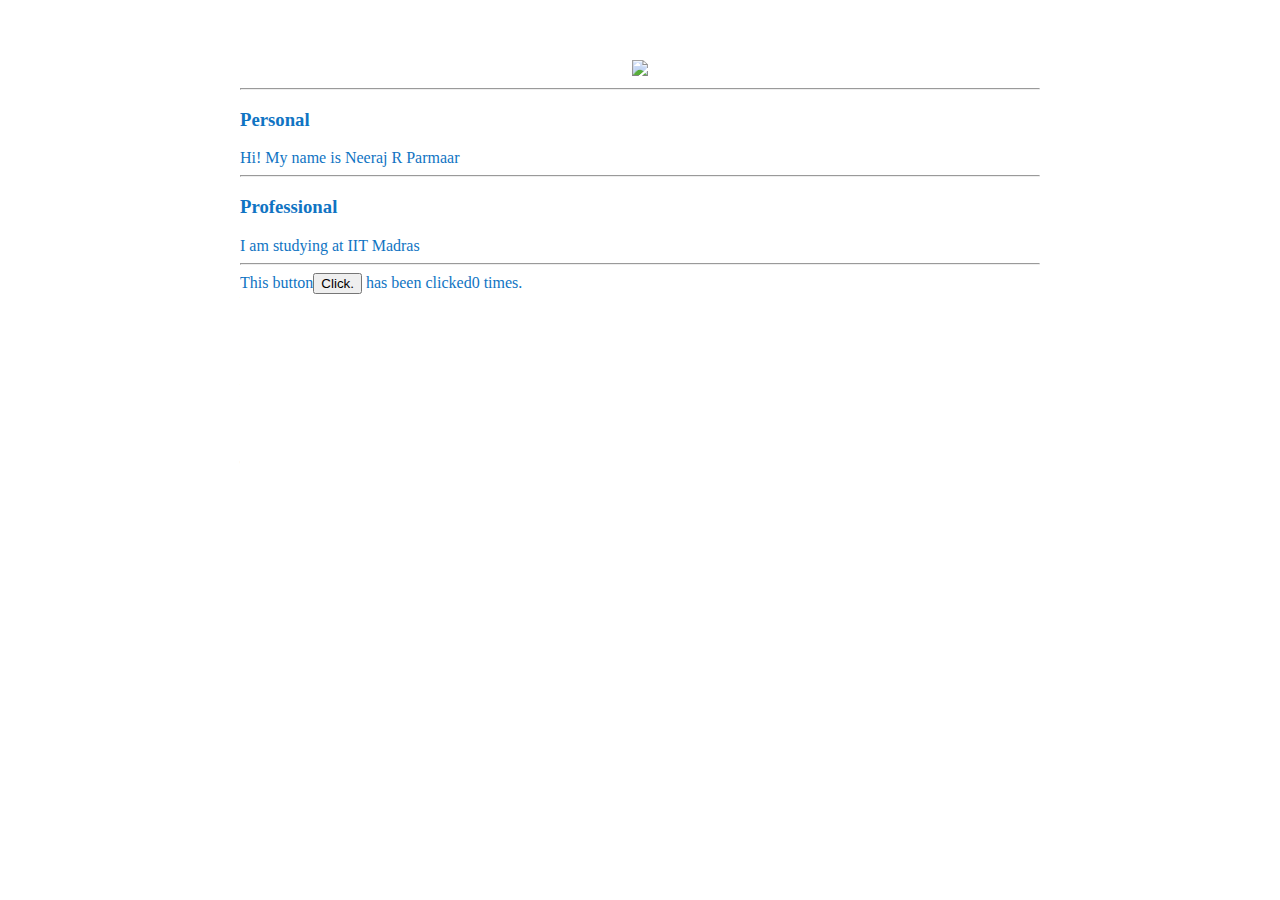
==== ui/index.html @ e013a51a "[imad-console] Updates ui/index.html" ====
<!doctype html>
<html>
    <head>
        <link href="/ui/style.css" rel="stylesheet" />
    </head>
    <body>
        <div class="container">
            <div id="dino" class="center">
                <img src="https://lh3.googleusercontent.com/X9sUc44x1WOXA6QwzgiGLkqV1Kp2JkMOOtNtCw-q7CehJSY897G8ljQQ1XqtVVpDkz7n_3mo=w1366-h768-rw-no" class="img-medium"/>
            </div>
          
            
            <hr/>
            <h3>Personal</h3>
            <div>Hi! My name is Neeraj R Parmaar</div>
            <hr/>
          <h3>Professional</h3>
          <div>I am studying at IIT Madras</div>
          <hr/>
          <div class="footer">
              This button<button id="counter">Click.</button>
              has been clicked<span id="count">0</span>
              times.
          </div>
            
        </div>
        <script type="text/javascript" src="/ui/main.js">
        </script>
        
    </body>
</html>
---- ui/style.css ----
body {
    font-family: sans-serif;
    background-color:light grey;
    margin-top: 60px;
}

.center {
    text-align: center;
}

.text-big {
    font-size: 300%;
}

.bold {
    font-weight: bold;
}

.img-medium {
    height: 200px;
}
.container {
    max-width: 800px;
    margin: 0 auto;
    color: #1074c3;
    font-family: Comic Sans MS;
    padding-left: 20px;
    padding-right: 20px;}
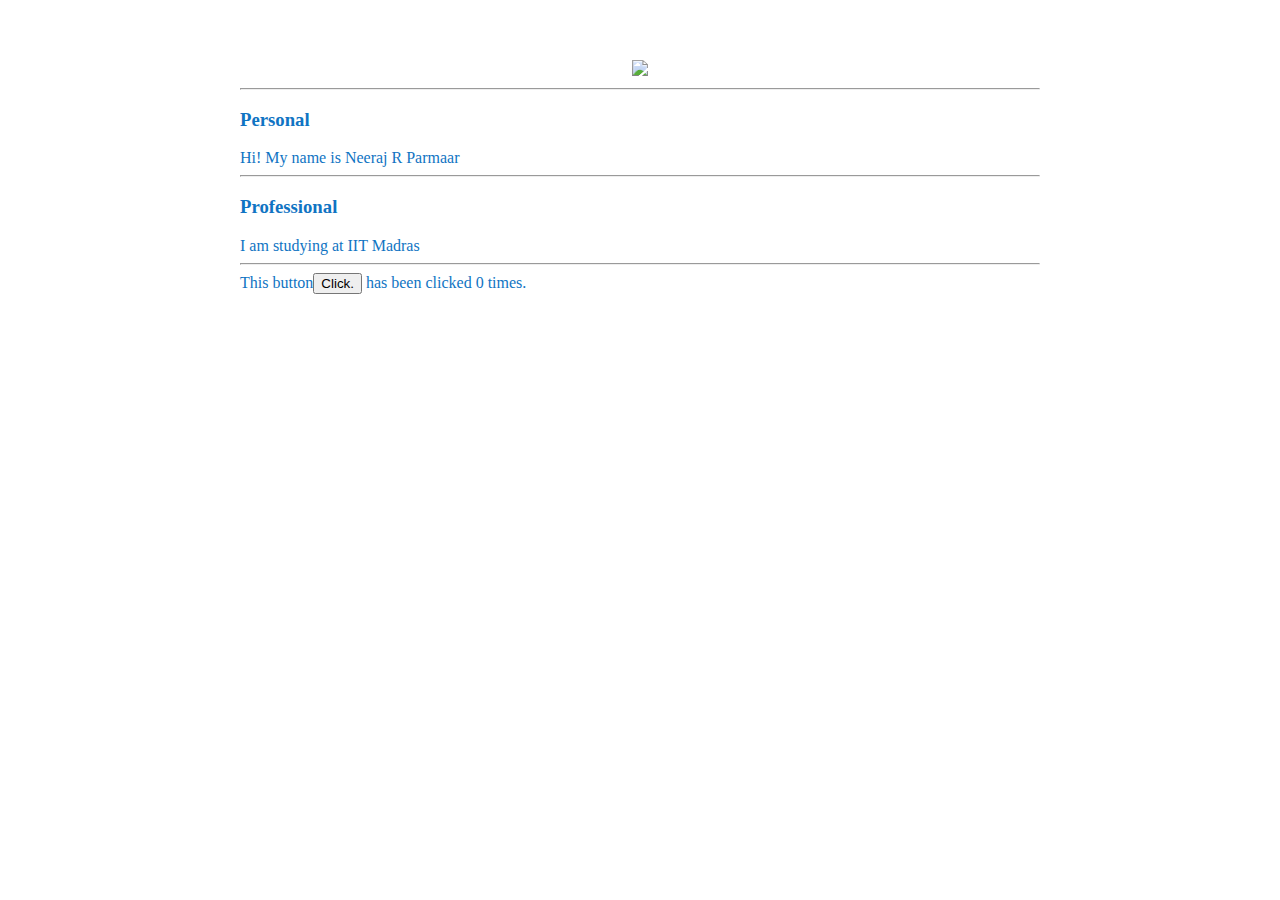
==== commit 112b6733: "[imad-console] Updates ui/index.html" ====
--- a/ui/index.html
+++ b/ui/index.html
@@ -19,7 +19,7 @@
           <hr/>
           <div class="footer">
               This button<button id="counter">Click.</button>
-              has been clicked<span id="count">0</span>
+              has been clicked<span id="count"> 0</span>
               times.
           </div>
             
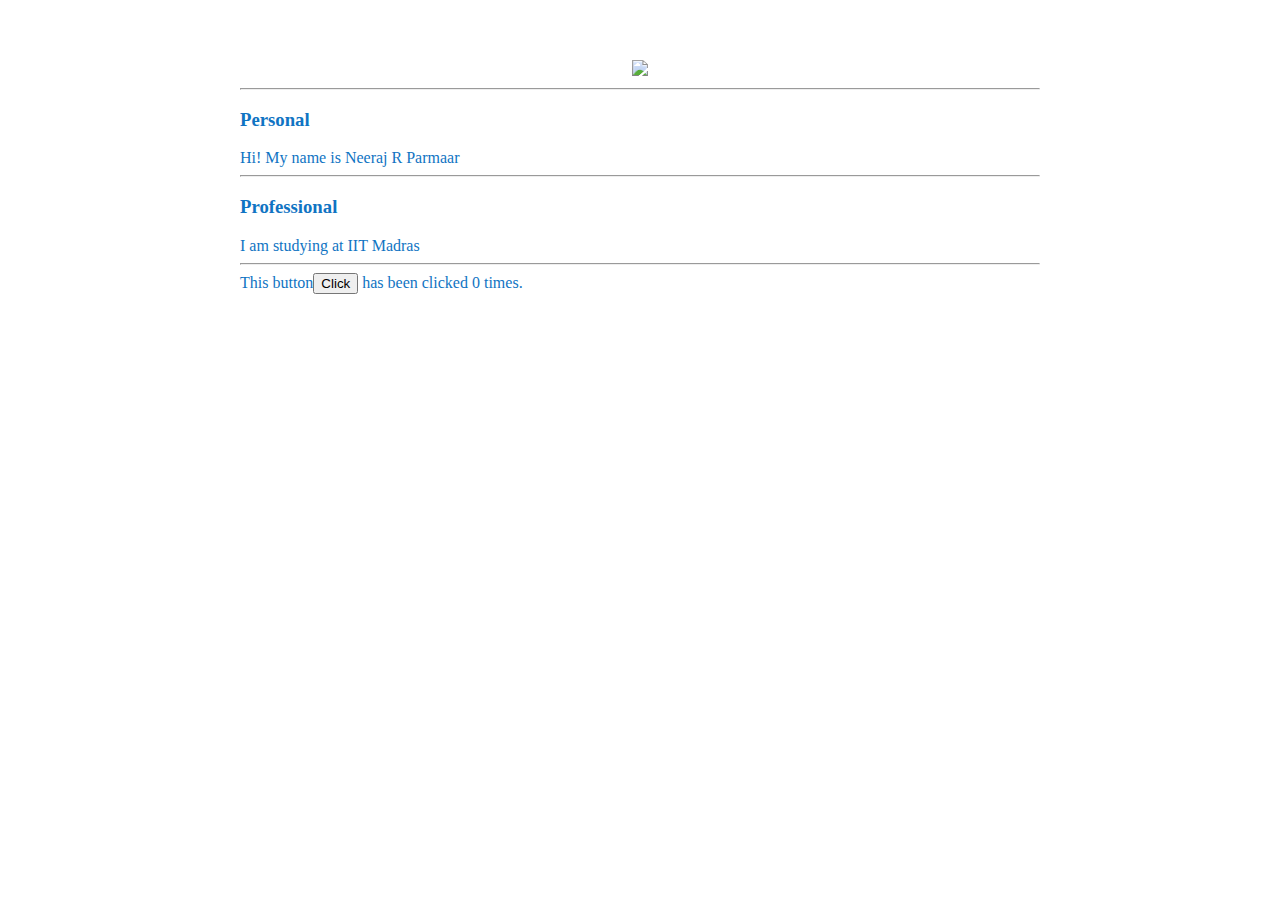
==== commit 02709187: "[imad-console] Updates ui/index.html" ====
--- a/ui/index.html
+++ b/ui/index.html
@@ -18,9 +18,9 @@
           <div>I am studying at IIT Madras</div>
           <hr/>
           <div class="footer">
-              This button<button id="counter">Click.</button>
+              This button<button id="counter"> Click </button>
               has been clicked<span id="count"> 0</span>
-              times.
+               times.
           </div>
             
         </div>
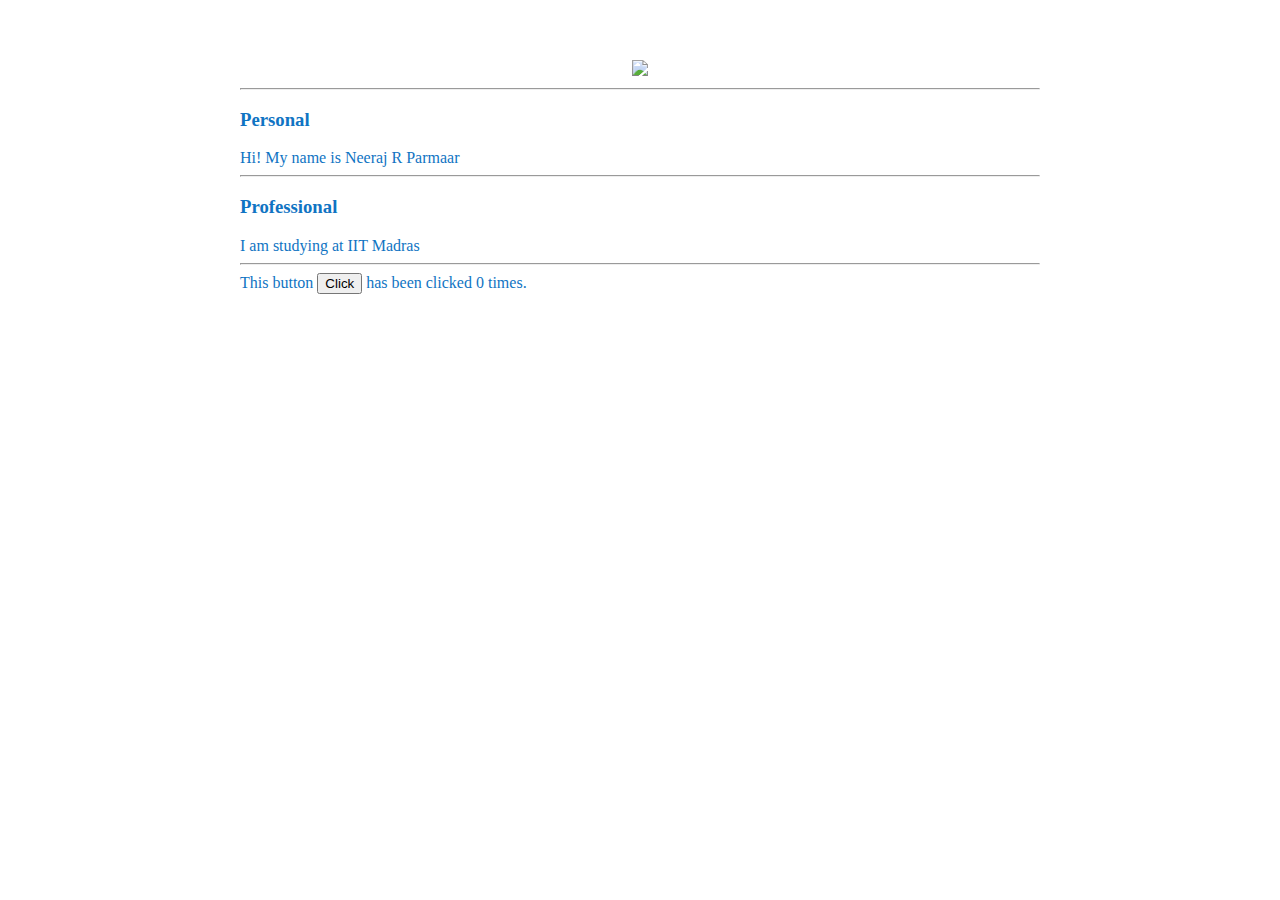
==== commit eb6b58a0: "[imad-console] Updates ui/index.html" ====
--- a/ui/index.html
+++ b/ui/index.html
@@ -18,7 +18,7 @@
           <div>I am studying at IIT Madras</div>
           <hr/>
           <div class="footer">
-              This button<button id="counter"> Click </button>
+              This button <button id="counter"> Click </button>
               has been clicked<span id="count"> 0</span>
                times.
           </div>
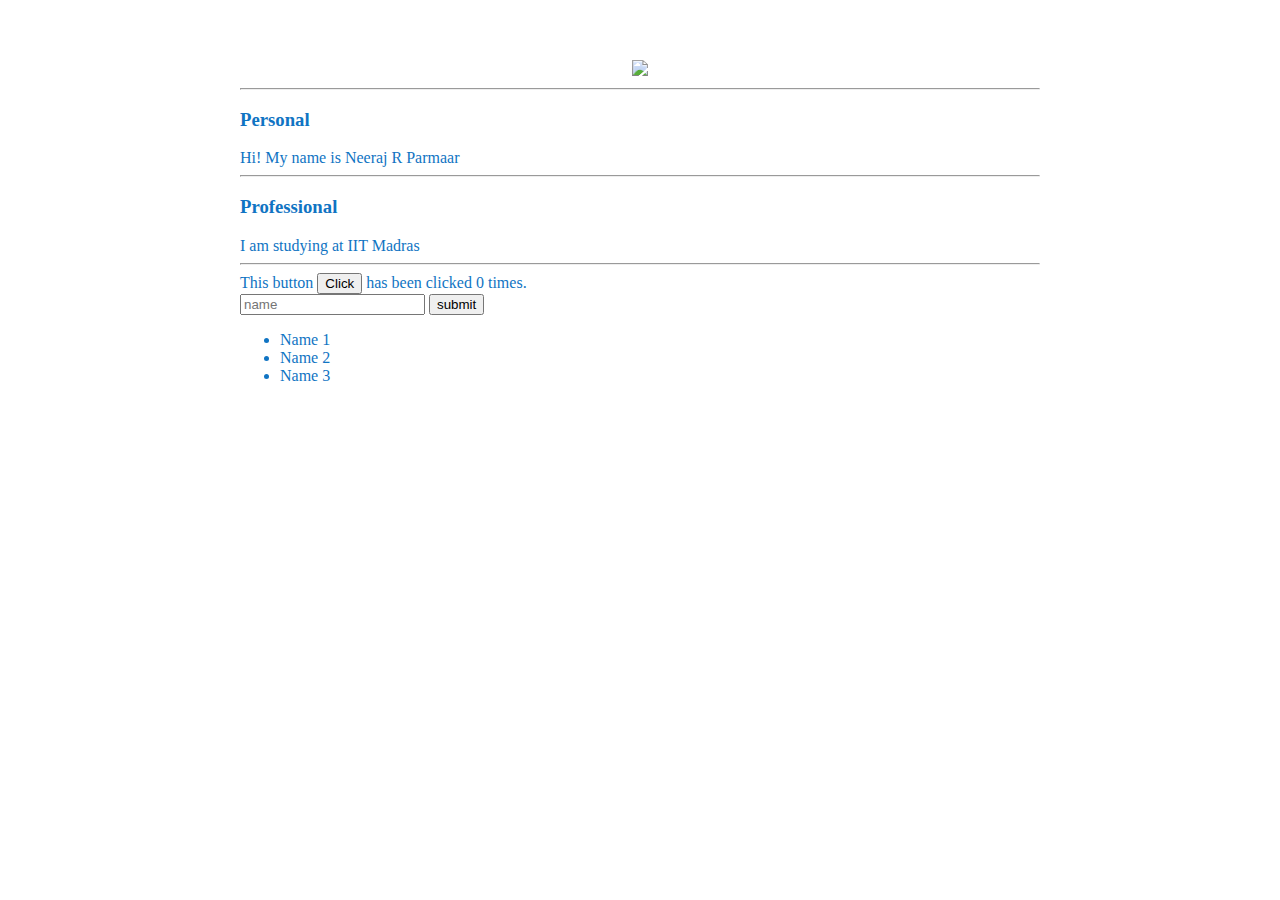
==== commit 109bd5e4: "[imad-console] Updates ui/index.html" ====
--- a/ui/index.html
+++ b/ui/index.html
@@ -19,8 +19,16 @@
           <hr/>
           <div class="footer">
               This button <button id="counter"> Click </button>
-              has been clicked<span id="count"> 0</span>
+              has been clicked <span id="count"> 0</span>
                times.
+          <br/>
+          <input type="text" id="name" placeholder="name">
+          <input type="submit" value ="submit">
+          <ul>
+              <li>Name 1 </li>
+              <li>Name 2 </li>
+              <li>Name 3 </li>
+          </ul>
           </div>
             
         </div>
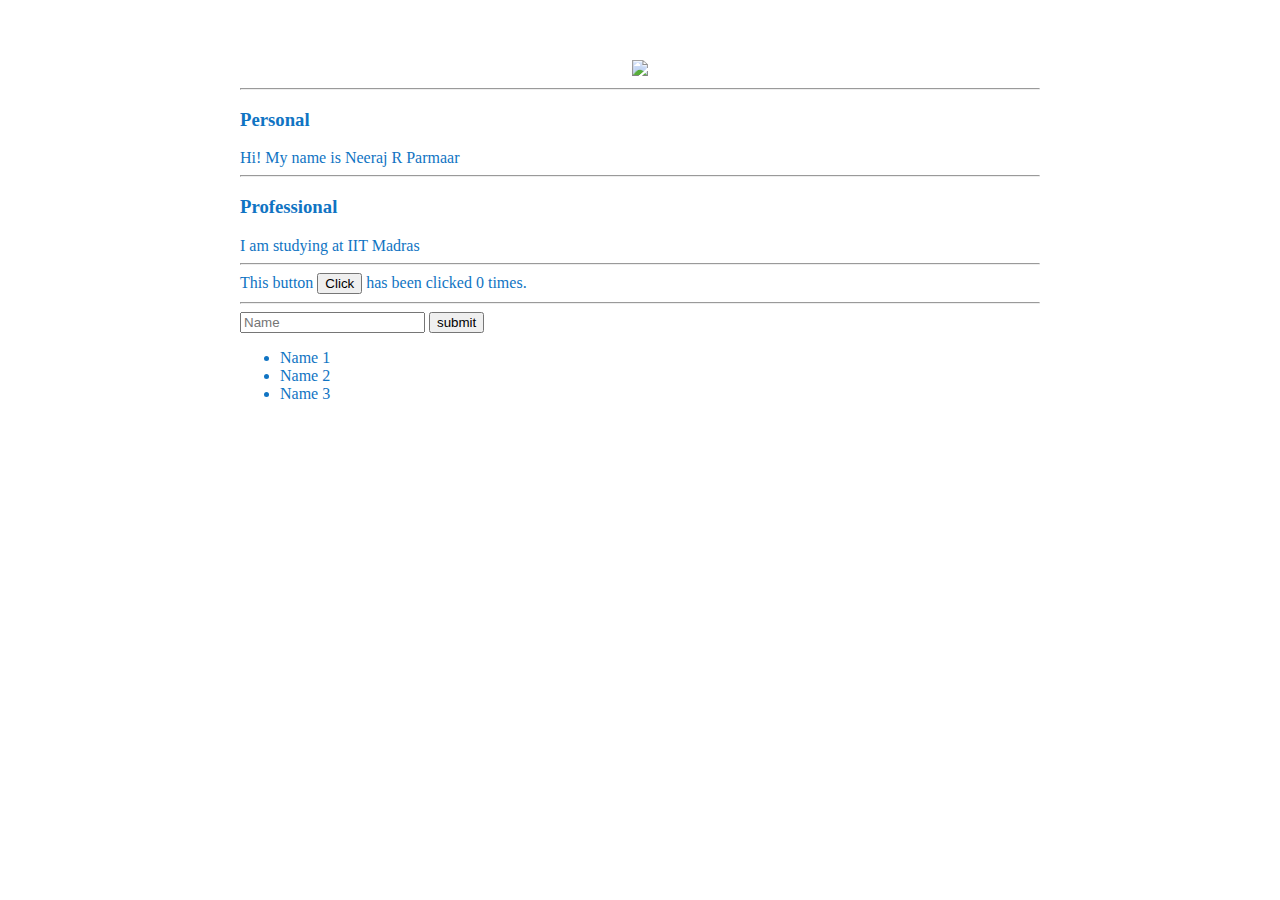
==== commit eb9d7f23: "[imad-console] Updates ui/index.html" ====
--- a/ui/index.html
+++ b/ui/index.html
@@ -22,7 +22,8 @@
               has been clicked <span id="count"> 0</span>
                times.
           <br/>
-          <input type="text" id="name" placeholder="name">
+          <hr/>
+          <input type="text" id="name" placeholder="Name">
           <input type="submit" value ="submit">
           <ul>
               <li>Name 1 </li>
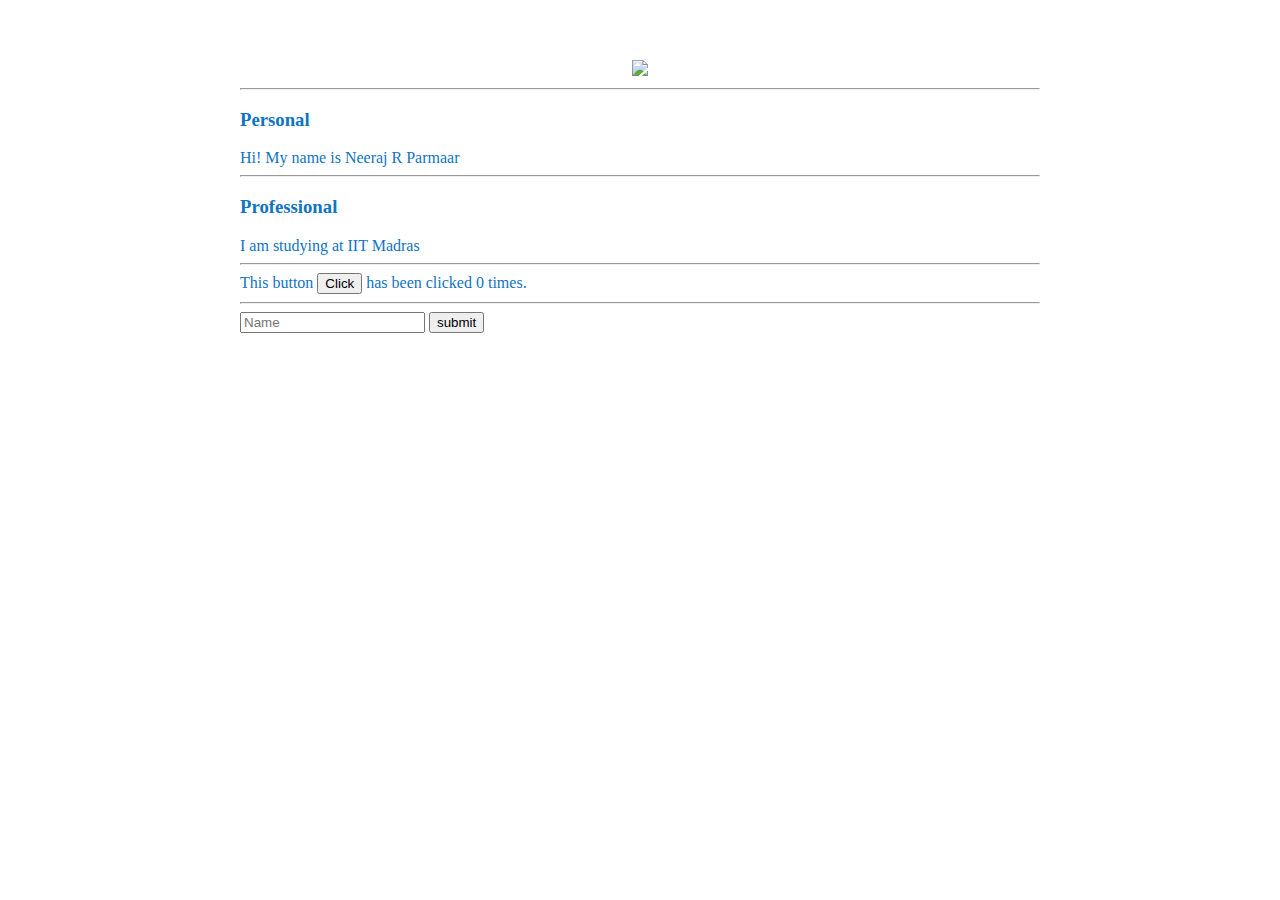
==== commit 335f837a: "[imad-console] Updates ui/index.html" ====
--- a/ui/index.html
+++ b/ui/index.html
@@ -24,11 +24,9 @@
           <br/>
           <hr/>
           <input type="text" id="name" placeholder="Name">
-          <input type="submit" value ="submit">
-          <ul>
-              <li>Name 1 </li>
-              <li>Name 2 </li>
-              <li>Name 3 </li>
+          <input type="submit" value ="submit" id="submit_btn">
+          <ul id="namelist">
+              
           </ul>
           </div>
             
